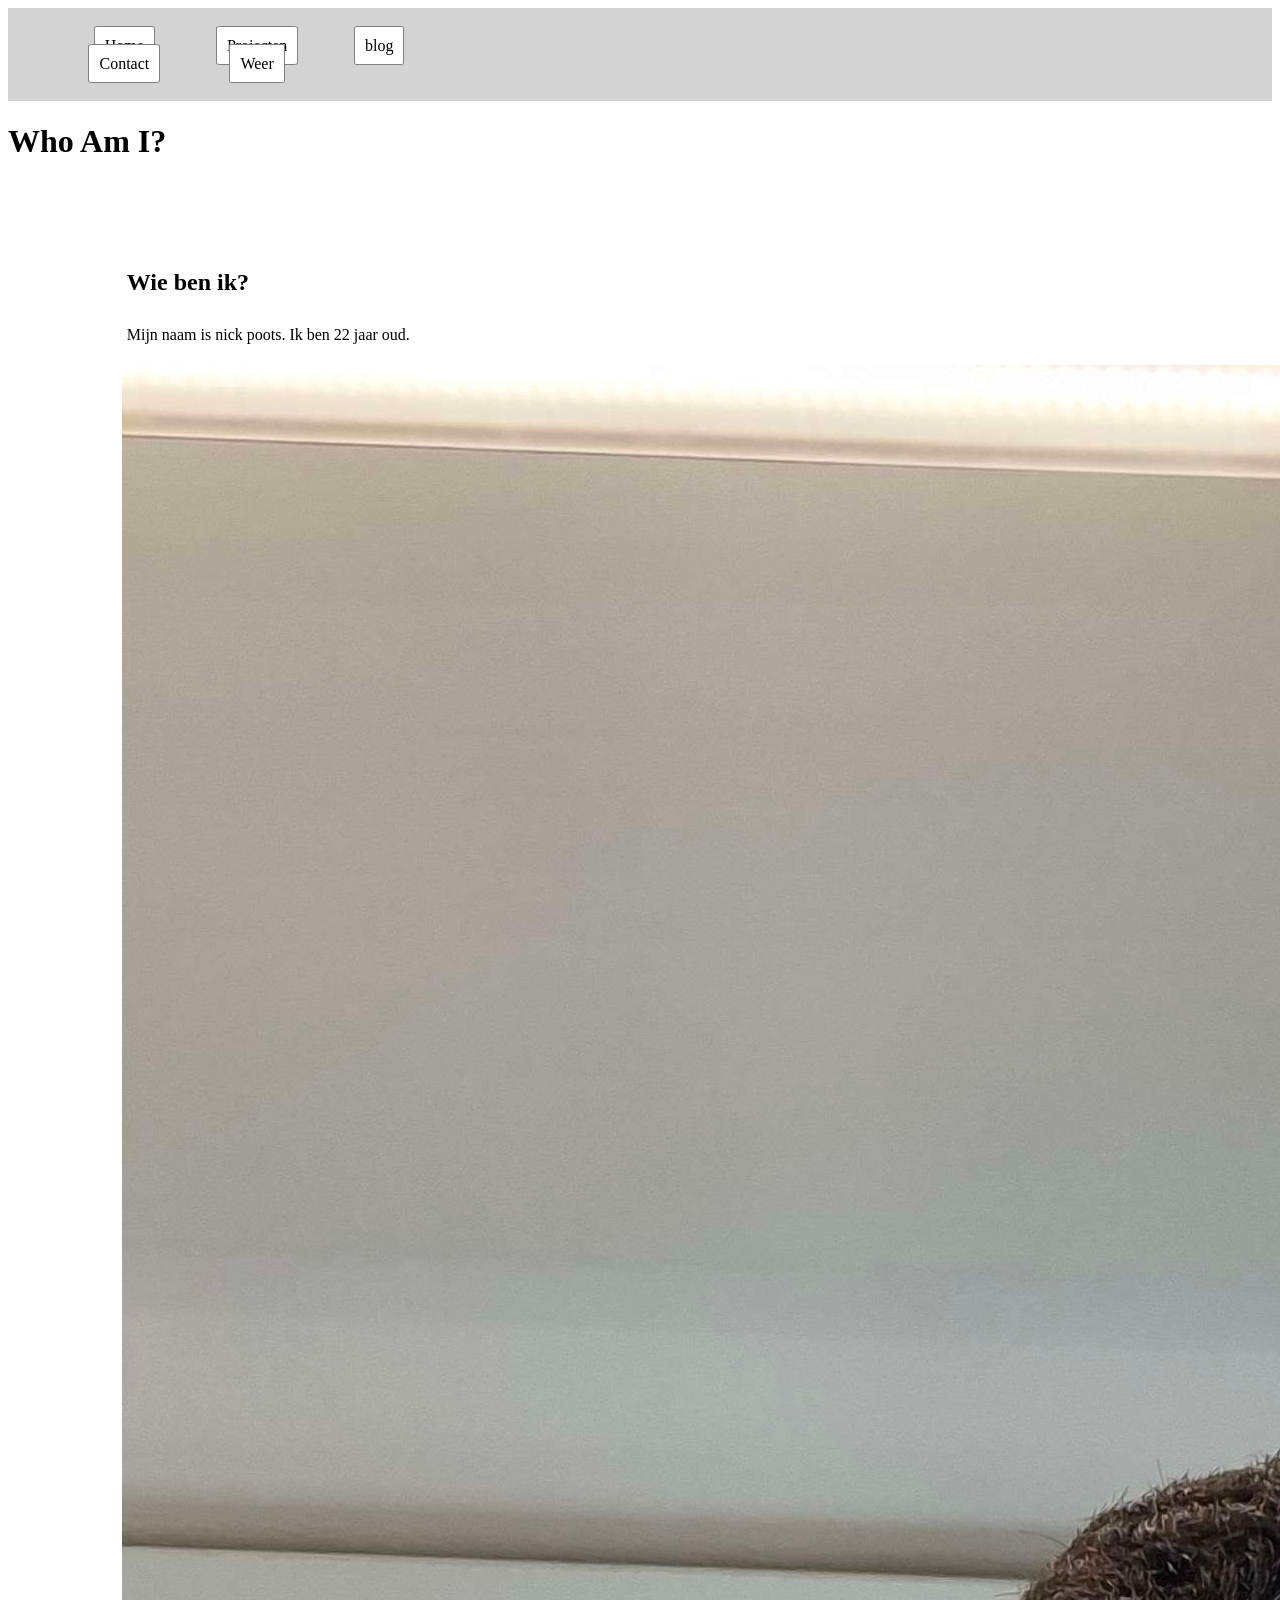
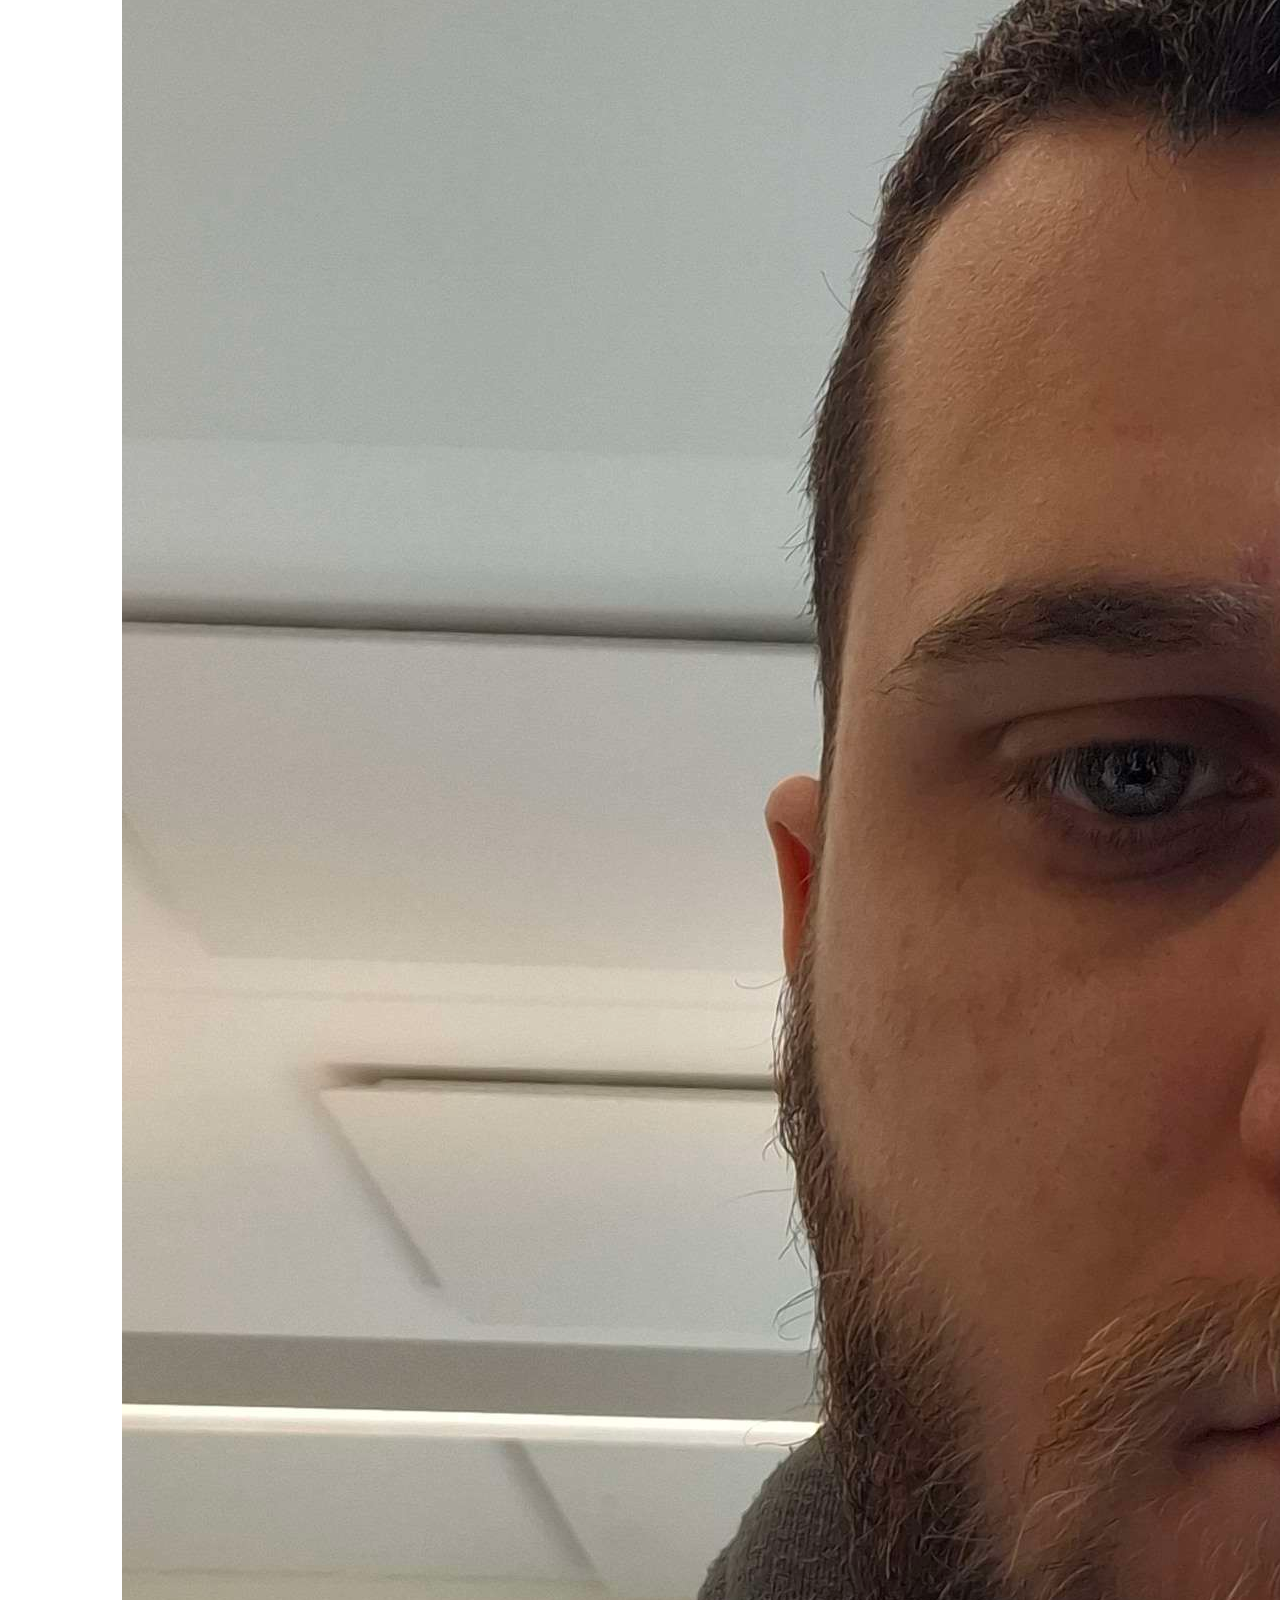
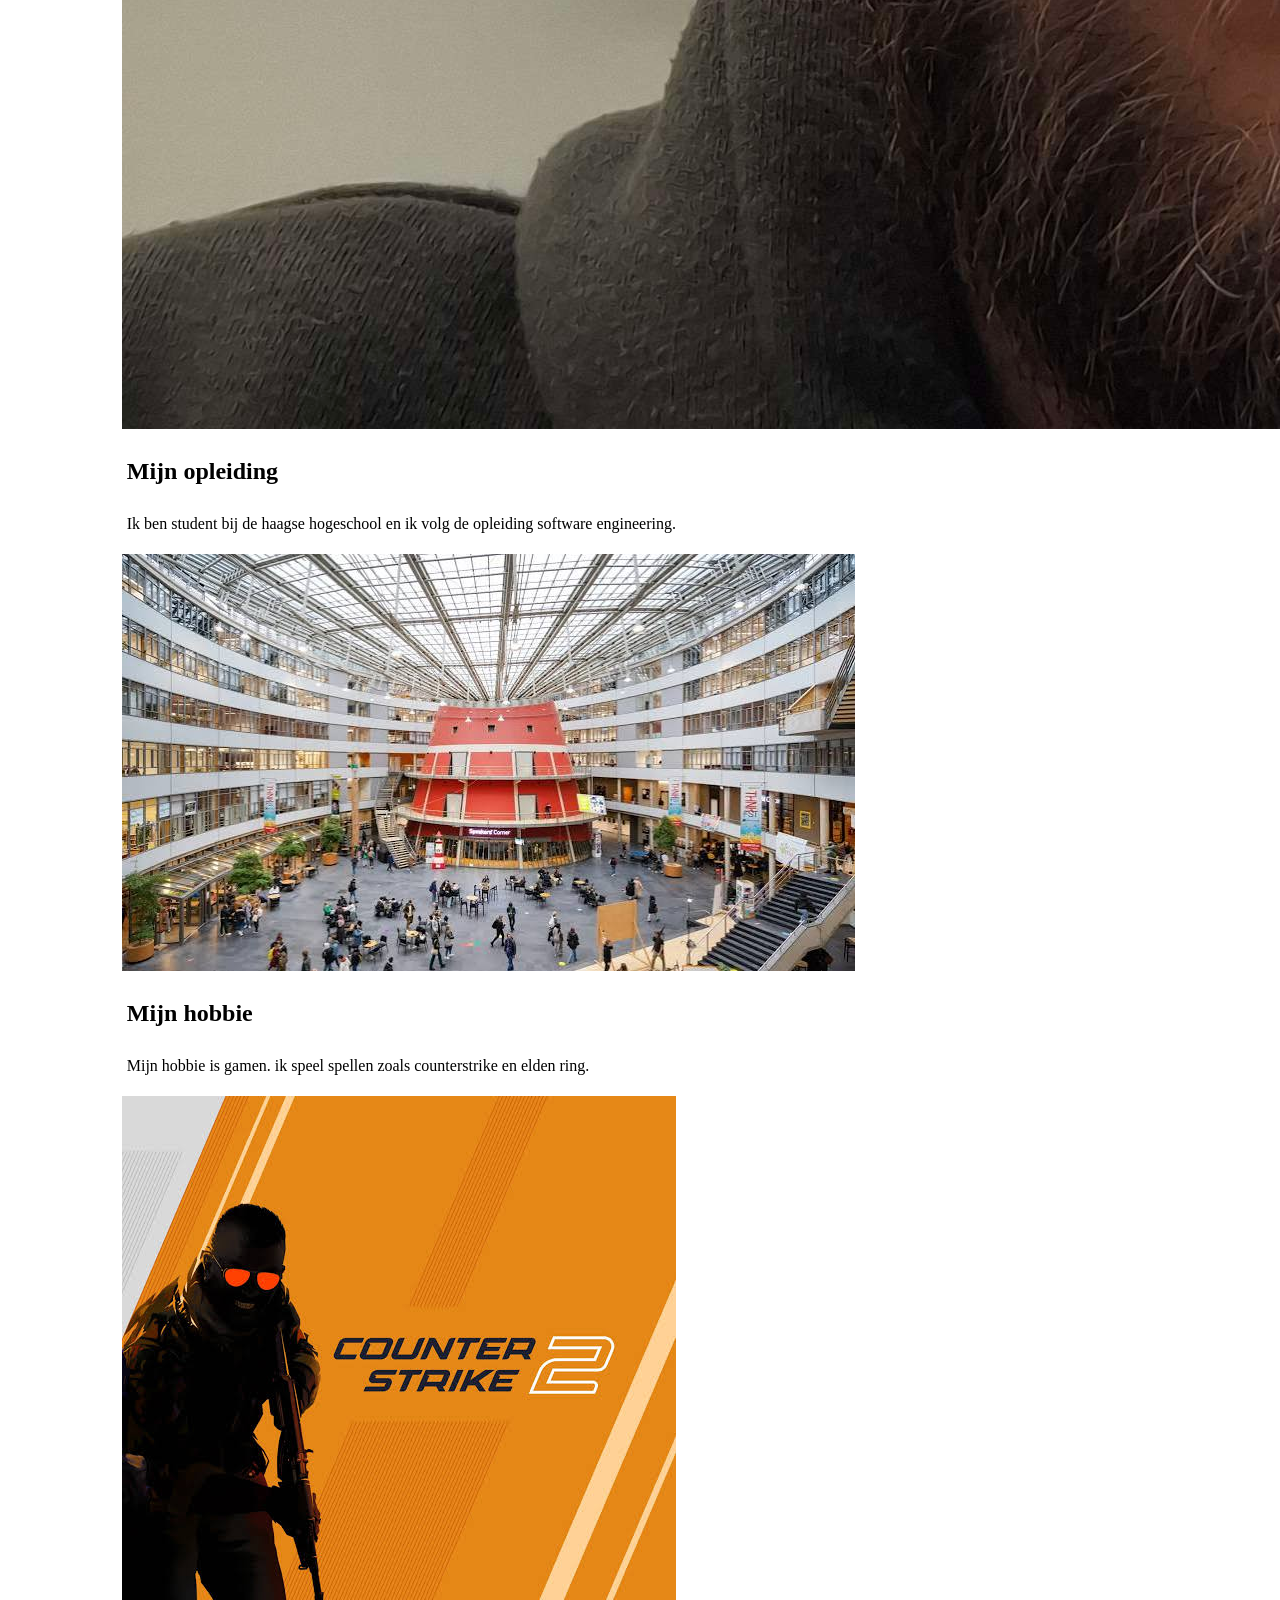
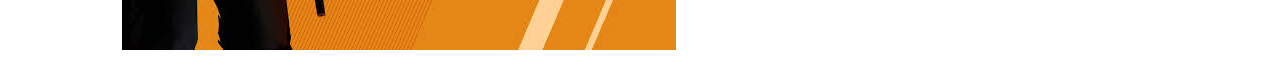
==== index.html @ cbf816bd "updated" ====
<!DOCTYPE html>
<html lang="en">
<head>
    <meta charset="UTF-8">
    <meta name="viewport" content="width=device-width, initial-scale=1.0">
    <title>WhoAmI</title>
    <link rel="stylesheet" href="style/style.css">
</head>
<body>
    <section id="header">
        <nav>
            <ul>
                <li><a href="index.html">Home</a></li>
                <li><a href="project.html">Projecten</a></li>
                <li><a href="blog.html">blog</a></li>
                <li><a href="contact.html">Contact</a></li>
                <li><a href="weer.html">Weer</a></li>
            </ul>
        </nav>
    </section>
    <h1>Who Am I?</h1>
    <section id="dozen">
        <section id="doosje">
            <h2 id="informatie">Wie ben ik?</h2>
            <p id="informatie">Mijn naam is nick poots. Ik ben 22 jaar oud.</p>
            <img id="foto" src="../images/foto.jpg" title="Foto" alt="Foto van Nick Poots">
        </section>
        <section id="doosje">
            <h2 id="informatie">Mijn opleiding</h2>
            <p id="informatie">Ik ben student bij de haagse hogeschool en ik volg de opleiding software engineering.</p>
            <img id="foto" src="../images/hhs.jpg" title="Foto" alt="haagsehoge school">
        </section>
        <section id="doosje">
            <h2 id="informatie">Mijn hobbie</h2>
            <p id="informatie">Mijn hobbie is gamen. ik speel spellen zoals counterstrike en elden ring.</p>
            <img id="foto" src="../images/cs.jpg" title="Foto" alt="counterstrike">
        </section>
    </section>
</body>
</html>
---- style/style.css ----
.global{
    margin:auto;
}

#doosje1{
    background-color: lightgray;
    width: 350px;
    border: 1px solid black;
    border-radius: 5%;
    text-align: center;
    margin:auto;
}
#doosje2{
    background-color: lightgray;
    width: 350px;
    border: 1px solid black;
    border-radius: 5%;
    text-align: center;
    margin:auto;
}
#doosje3{
    background-color: lightgray;
    width: 350px;
    border: 1px solid black;
    border-radius: 5%;
    text-align: center;
    margin:auto;
}
#dozen{
    display: flex;
    flex-wrap:wrap;
    padding-top: 5%;
    padding-left: 9%;
    padding-right: 9%;

}
#informatie{
    padding: 5px;
}

#header{
    background-color: lightgray;
    padding: 1%;
}

nav ul li a{
    text-decoration: none;
    color: black;
}

li{
    list-style-type: none;
    text-align: center;
}

ul{
    display: grid;
    grid-template-columns: auto auto auto;
    width: 30%;
}

a{
    padding: 10px;
    background-color: white;
    border: 1px solid gray;
    border-radius: 5%;
}

a:hover{
    background-color: rgb(161, 160, 160);
}

#foto1{
    border: 1px solid black;
    border-radius: 5%;
    width: 150px;
    height: 150px;
    margin-bottom: 5%;
}
#foto2{
    border: 1px solid black;
    border-radius: 5%;
    width: 150px;
    height: 150px;
    margin-bottom: 5%;
}
#foto3{
    border: 1px solid black;
    border-radius: 5%;
    width: 150px;
    height: 150px;
    margin-bottom: 5%;
}
#projectdoos1{
    background-color: lightgray;
    width: 350px;
    border: 1px solid black;
    border-radius: 5%;
    text-align: center;
    margin: auto;
    padding:10px;
}
#projectdoos2{
    background-color: lightgray;
    width: 350px;
    border: 1px solid black;
    border-radius: 5%;
    text-align: center;
    margin: auto;
    padding:10px;
}
#project-foto1{
    width:70%;
    height: 300px;
}
#project-foto2{
    width: 70%;
    height: 300px;
}
#projecten{
    display: flex;
    flex-wrap:wrap;
    gap: 5%;
    padding-left: 10%;
    padding-right: 10%;
}
#blog{
    padding-left: 14%;
    padding-right: 14%;

}
#blogdoos{
    margin:auto;
    background-color: lightgray;
    width: 70%;
    border: 1px solid black;
    border-radius: 5%;
    text-align: center;
    padding:5%;
}
footer{
    background-color: lightgray;
    text-align: center;
    margin-bottom: 0px;
    margin-top:5%;
    padding: 1%;
}
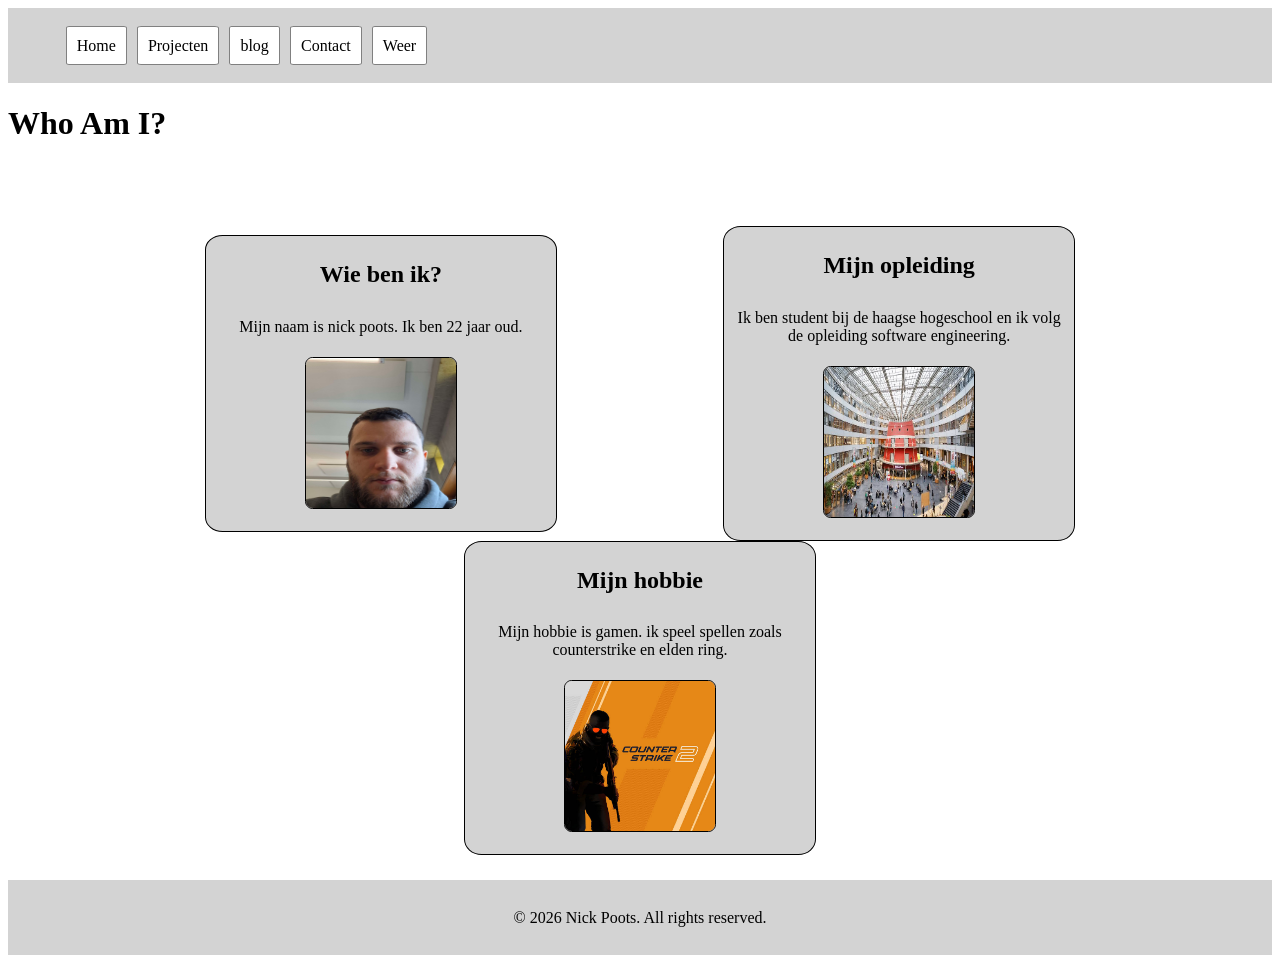
==== commit 0ac24bc3: "epic" ====
--- a/index.html
+++ b/index.html
@@ -36,5 +36,8 @@
             <img id="foto" src="../images/cs.jpg" title="Foto" alt="counterstrike">
         </section>
     </section>
+    <footer>
+        <p>© 2026 Nick Poots. All rights reserved.</p>
+    </footer>
 </body>
 </html>
--- a/style/style.css
+++ b/style/style.css
@@ -1,24 +1,6 @@
-.global{
-    margin:auto;
-}
 
-#doosje1{
-    background-color: lightgray;
-    width: 350px;
-    border: 1px solid black;
-    border-radius: 5%;
-    text-align: center;
-    margin:auto;
-}
-#doosje2{
-    background-color: lightgray;
-    width: 350px;
-    border: 1px solid black;
-    border-radius: 5%;
-    text-align: center;
-    margin:auto;
-}
-#doosje3{
+
+#doosje{
     background-color: lightgray;
     width: 350px;
     border: 1px solid black;
@@ -55,7 +37,7 @@
 
 ul{
     display: grid;
-    grid-template-columns: auto auto auto;
+    grid-template-columns: auto auto auto auto auto;
     width: 30%;
 }
 
@@ -70,61 +52,37 @@
     background-color: rgb(161, 160, 160);
 }
 
-#foto1{
+#foto{
     border: 1px solid black;
     border-radius: 5%;
     width: 150px;
     height: 150px;
     margin-bottom: 5%;
 }
-#foto2{
-    border: 1px solid black;
-    border-radius: 5%;
-    width: 150px;
-    height: 150px;
-    margin-bottom: 5%;
-}
-#foto3{
-    border: 1px solid black;
-    border-radius: 5%;
-    width: 150px;
-    height: 150px;
-    margin-bottom: 5%;
-}
-#projectdoos1{
+.projectdoos {
     background-color: lightgray;
-    width: 350px;
+    width: 450px;
     border: 1px solid black;
     border-radius: 5%;
     text-align: center;
     margin: auto;
-    padding:10px;
 }
-#projectdoos2{
-    background-color: lightgray;
-    width: 350px;
-    border: 1px solid black;
-    border-radius: 5%;
-    text-align: center;
-    margin: auto;
-    padding:10px;
-}
-#project-foto1{
-    width:70%;
+
+.projectdoos img {
+    width: 450px;
     height: 300px;
 }
-#project-foto2{
-    width: 70%;
-    height: 300px;
-}
-#projecten{
+
+#projecten {
     display: flex;
-    flex-wrap:wrap;
+    flex-wrap: wrap;
     gap: 5%;
     padding-left: 10%;
     padding-right: 10%;
 }
 #blog{
+    display: grid;
+    grid-template-columns: auto auto auto;
     padding-left: 14%;
     padding-right: 14%;
 
@@ -132,16 +90,30 @@
 #blogdoos{
     margin:auto;
     background-color: lightgray;
-    width: 70%;
+    width: 50%;
     border: 1px solid black;
     border-radius: 5%;
     text-align: center;
     padding:5%;
 }
+
+#contactform{
+    background-color: lightgray;
+    width: 25%;
+    padding: 3%;
+    margin:auto;
+    margin-top: 5%;
+    border: 1px solid black;
+    border-radius: 5%;
+}
+
 footer{
     background-color: lightgray;
     text-align: center;
-    margin-bottom: 0px;
-    margin-top:5%;
+    position:static;
+    left: 0;
+    bottom: 0;
+    width: 98%;
     padding: 1%;
+    margin-top: 2%;
 }
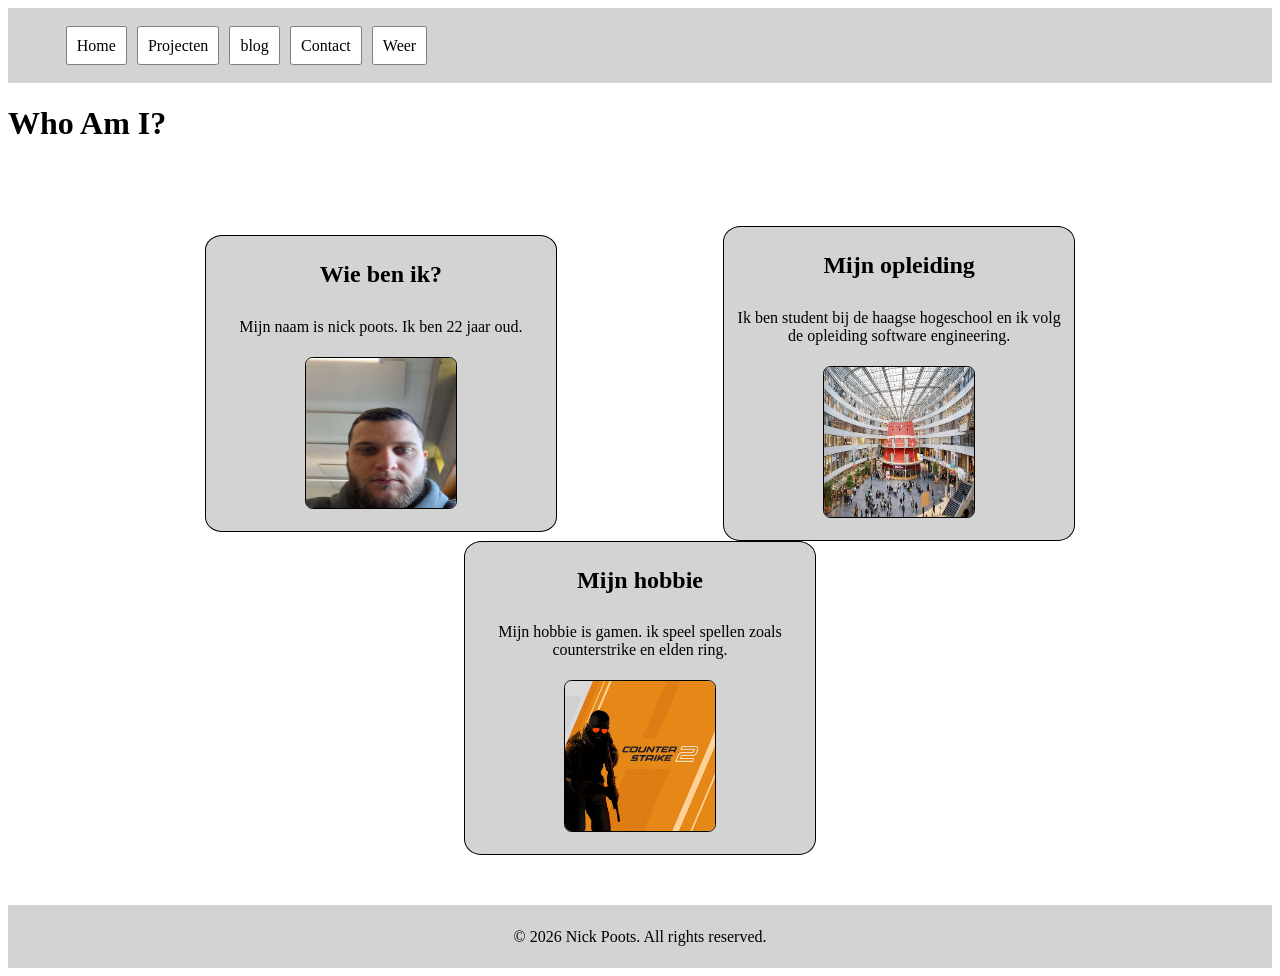
==== commit a5dd8c3c: "fixed footer" ====
--- a/index.html
+++ b/index.html
@@ -36,8 +36,8 @@
             <img id="foto" src="../images/cs.jpg" title="Foto" alt="counterstrike">
         </section>
     </section>
-    <footer>
-        <p>© 2026 Nick Poots. All rights reserved.</p>
-    </footer>
 </body>
+<footer>
+    <p>© 2026 Nick Poots. All rights reserved.</p>
+</footer>
 </html>
--- a/style/style.css
+++ b/style/style.css
@@ -14,7 +14,7 @@
     padding-top: 5%;
     padding-left: 9%;
     padding-right: 9%;
-
+    margin-bottom: 4%;
 }
 #informatie{
     padding: 5px;
@@ -79,12 +79,14 @@
     gap: 5%;
     padding-left: 10%;
     padding-right: 10%;
+    margin-bottom: 4%;
 }
 #blog{
     display: grid;
     grid-template-columns: auto auto auto;
     padding-left: 14%;
     padding-right: 14%;
+    margin-bottom: 4%;
 
 }
 #blogdoos{
@@ -107,13 +109,13 @@
     border-radius: 5%;
 }
 
+#weer-widget{
+    margin-bottom: 27%;
+}
+
 footer{
     background-color: lightgray;
     text-align: center;
-    position:static;
-    left: 0;
-    bottom: 0;
-    width: 98%;
-    padding: 1%;
-    margin-top: 2%;
-}+    width: 99%;
+    padding: 0.5%;
+}
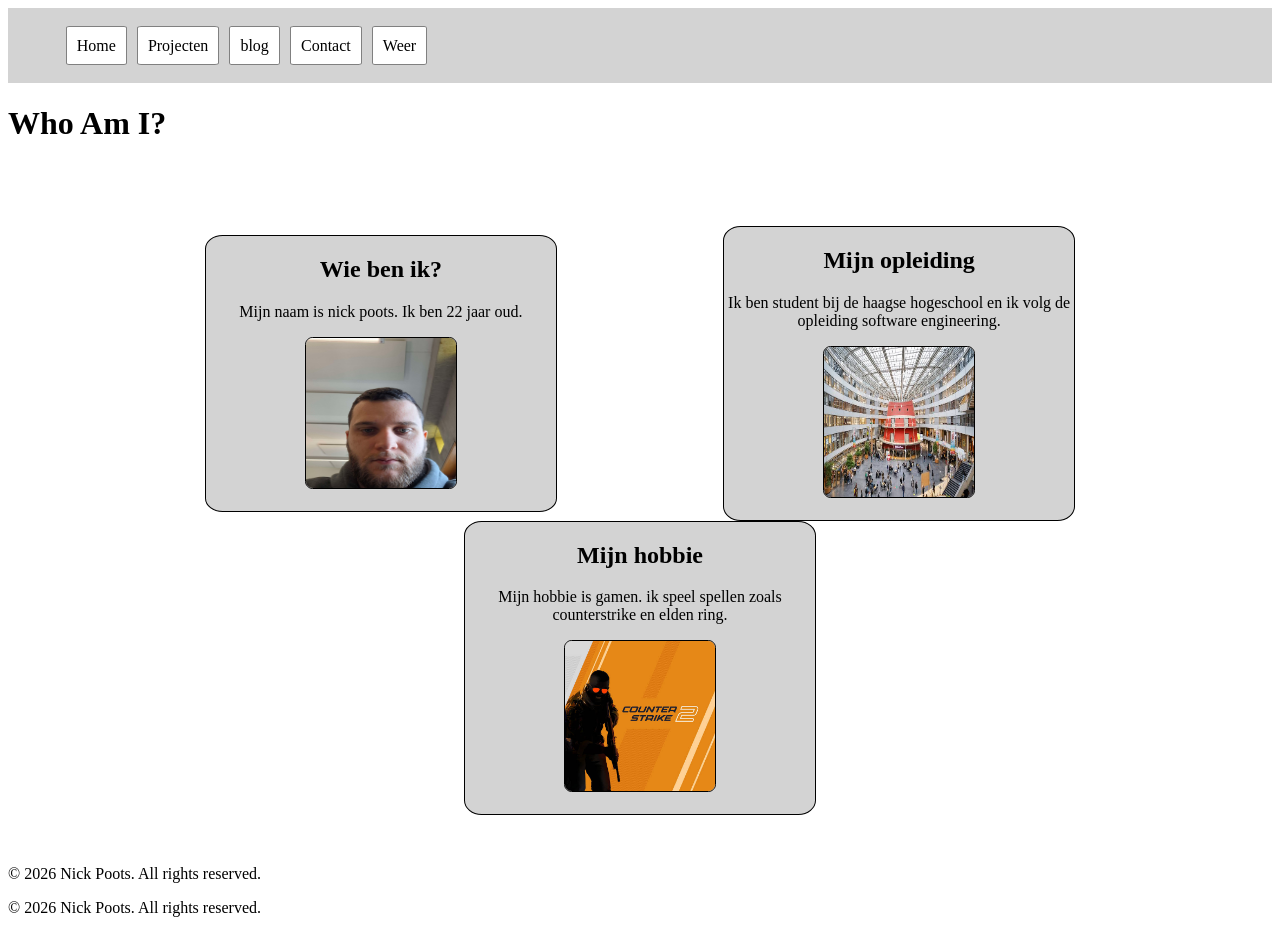
==== commit 3c9560f4: "Merge branch 'opdracht2'" ====
--- a/index.html
+++ b/index.html
@@ -7,7 +7,7 @@
     <link rel="stylesheet" href="style/style.css">
 </head>
 <body>
-    <section id="header">
+    <div id="header">
         <nav>
             <ul>
                 <li><a href="index.html">Home</a></li>
@@ -17,25 +17,28 @@
                 <li><a href="weer.html">Weer</a></li>
             </ul>
         </nav>
-    </section>
+    </div>
     <h1>Who Am I?</h1>
-    <section id="dozen">
-        <section id="doosje">
-            <h2 id="informatie">Wie ben ik?</h2>
-            <p id="informatie">Mijn naam is nick poots. Ik ben 22 jaar oud.</p>
-            <img id="foto" src="../images/foto.jpg" title="Foto" alt="Foto van Nick Poots">
+    <div id="dozen">
+        <section id="doosje1">
+            <h2>Wie ben ik?</h2>
+            <p>Mijn naam is nick poots. Ik ben 22 jaar oud.</p>
+            <img id="foto1" src="../images/foto.jpg" title="Foto" alt="foto van nick poots">
         </section>
-        <section id="doosje">
-            <h2 id="informatie">Mijn opleiding</h2>
-            <p id="informatie">Ik ben student bij de haagse hogeschool en ik volg de opleiding software engineering.</p>
-            <img id="foto" src="../images/hhs.jpg" title="Foto" alt="haagsehoge school">
+        <section id="doosje2">
+            <h2>Mijn opleiding</h2>
+            <p>Ik ben student bij de haagse hogeschool en ik volg de opleiding software engineering.</p>
+            <img id="foto2" src="../images/hhs.jpg" title="Foto" alt="foto van de haagse hogeschool">
         </section>
-        <section id="doosje">
-            <h2 id="informatie">Mijn hobbie</h2>
-            <p id="informatie">Mijn hobbie is gamen. ik speel spellen zoals counterstrike en elden ring.</p>
-            <img id="foto" src="../images/cs.jpg" title="Foto" alt="counterstrike">
+        <section id="doosje3">
+            <h2>Mijn hobbie</h2>
+            <p>Mijn hobbie is gamen. ik speel spellen zoals counterstrike en elden ring.</p>
+            <img id="foto3" src="../images/cs.jpg" title="Foto" alt="foto van counterstrike" alt="foto van counterstrike">
         </section>
-    </section>
+    </div>
+    <footer>
+        <p>© 2026 Nick Poots. All rights reserved.</p>
+    </footer>
 </body>
 <footer>
     <p>© 2026 Nick Poots. All rights reserved.</p>
--- a/style/style.css
+++ b/style/style.css
@@ -1,6 +1,22 @@
 
 
-#doosje{
+#doosje1{
+    background-color: lightgray;
+    width: 350px;
+    border: 1px solid black;
+    border-radius: 5%;
+    text-align: center;
+    margin:auto;
+}
+#doosje2{
+    background-color: lightgray;
+    width: 350px;
+    border: 1px solid black;
+    border-radius: 5%;
+    text-align: center;
+    margin:auto;
+}
+#doosje3{
     background-color: lightgray;
     width: 350px;
     border: 1px solid black;
@@ -52,24 +68,53 @@
     background-color: rgb(161, 160, 160);
 }
 
-#foto{
+#foto1{
     border: 1px solid black;
     border-radius: 5%;
     width: 150px;
     height: 150px;
     margin-bottom: 5%;
 }
-.projectdoos {
+#foto2{
+    border: 1px solid black;
+    border-radius: 5%;
+    width: 150px;
+    height: 150px;
+    margin-bottom: 5%;
+}
+#foto3{
+    border: 1px solid black;
+    border-radius: 5%;
+    width: 150px;
+    height: 150px;
+    margin-bottom: 5%;
+}
+#projectdoos1{
     background-color: lightgray;
-    width: 450px;
+    width: 350px;
     border: 1px solid black;
     border-radius: 5%;
     text-align: center;
     margin: auto;
+    padding:10px;
+}
+#projectdoos2{
+.projectdoos {
+    background-color: lightgray;
+    width: 350px;
+    border: 1px solid black;
+    border-radius: 5%;
+    text-align: center;
+    margin: auto;
+    padding:10px;
+}
+#project-foto1{
+    width:70%;
+    height: 300px;
 }
 
 .projectdoos img {
-    width: 450px;
+    width: 40%;
     height: 300px;
 }
 
@@ -82,8 +127,6 @@
     margin-bottom: 4%;
 }
 #blog{
-    display: grid;
-    grid-template-columns: auto auto auto;
     padding-left: 14%;
     padding-right: 14%;
     margin-bottom: 4%;
@@ -92,21 +135,27 @@
 #blogdoos{
     margin:auto;
     background-color: lightgray;
-    width: 50%;
+    width: 70%;
     border: 1px solid black;
     border-radius: 5%;
     text-align: center;
     padding:5%;
 }
 
+
 #contactform{
     background-color: lightgray;
-    width: 25%;
+    width: 40%;
     padding: 3%;
     margin:auto;
     margin-top: 5%;
+    margin-bottom: 7%;
     border: 1px solid black;
     border-radius: 5%;
+}
+
+input[type=text], input[type=email], textarea {
+    width: 100%;
 }
 
 #weer-widget{
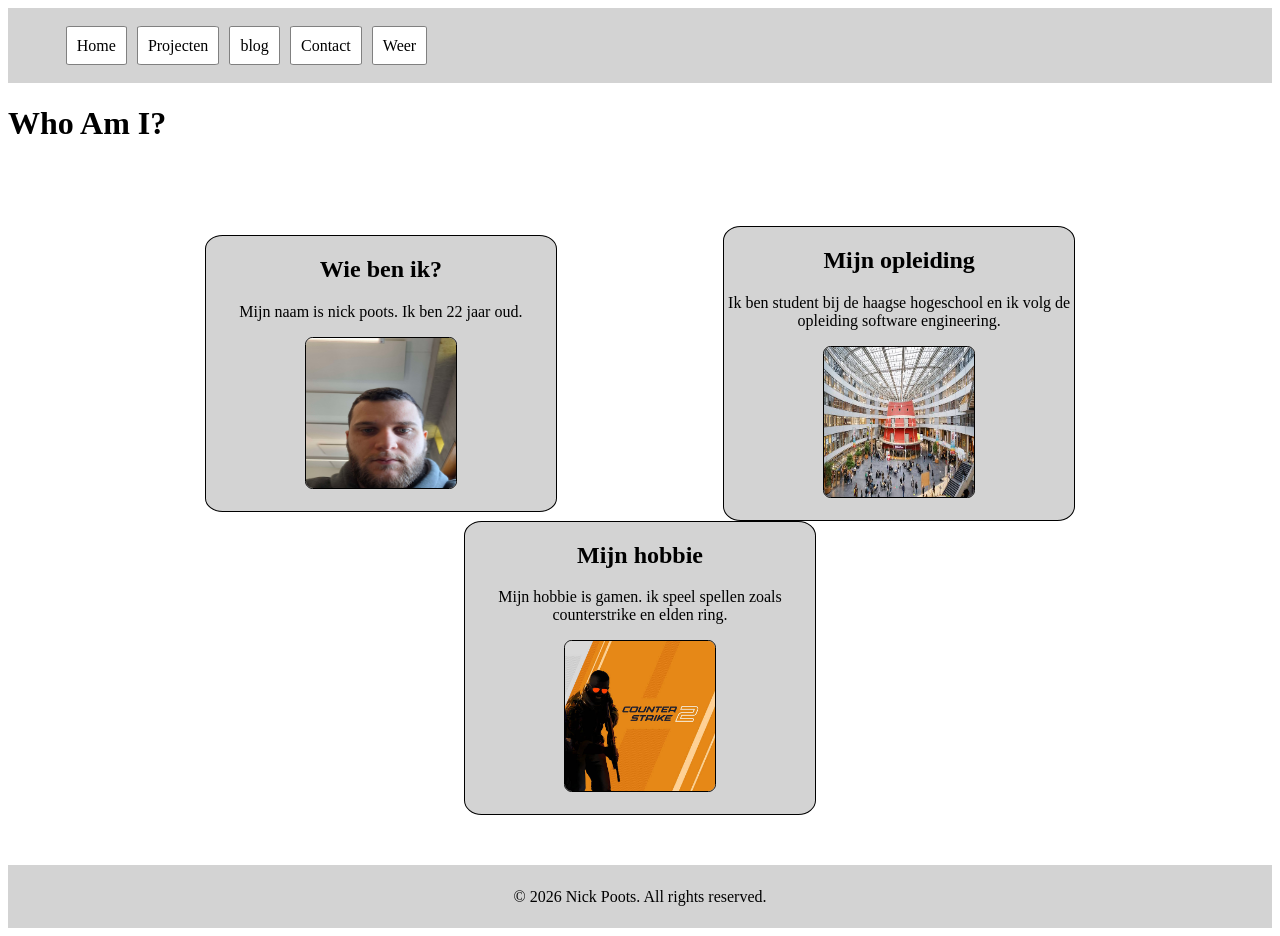
==== commit e0b836fc: "fixed" ====
--- a/index.html
+++ b/index.html
@@ -36,9 +36,6 @@
             <img id="foto3" src="../images/cs.jpg" title="Foto" alt="foto van counterstrike" alt="foto van counterstrike">
         </section>
     </div>
-    <footer>
-        <p>© 2026 Nick Poots. All rights reserved.</p>
-    </footer>
 </body>
 <footer>
     <p>© 2026 Nick Poots. All rights reserved.</p>
--- a/style/style.css
+++ b/style/style.css
@@ -89,32 +89,17 @@
     height: 150px;
     margin-bottom: 5%;
 }
-#projectdoos1{
+.projectdoos {
     background-color: lightgray;
-    width: 350px;
+    width: 450px;
     border: 1px solid black;
     border-radius: 5%;
     text-align: center;
     margin: auto;
-    padding:10px;
-}
-#projectdoos2{
-.projectdoos {
-    background-color: lightgray;
-    width: 350px;
-    border: 1px solid black;
-    border-radius: 5%;
-    text-align: center;
-    margin: auto;
-    padding:10px;
-}
-#project-foto1{
-    width:70%;
-    height: 300px;
 }
 
 .projectdoos img {
-    width: 40%;
+    width: 70%;
     height: 300px;
 }
 
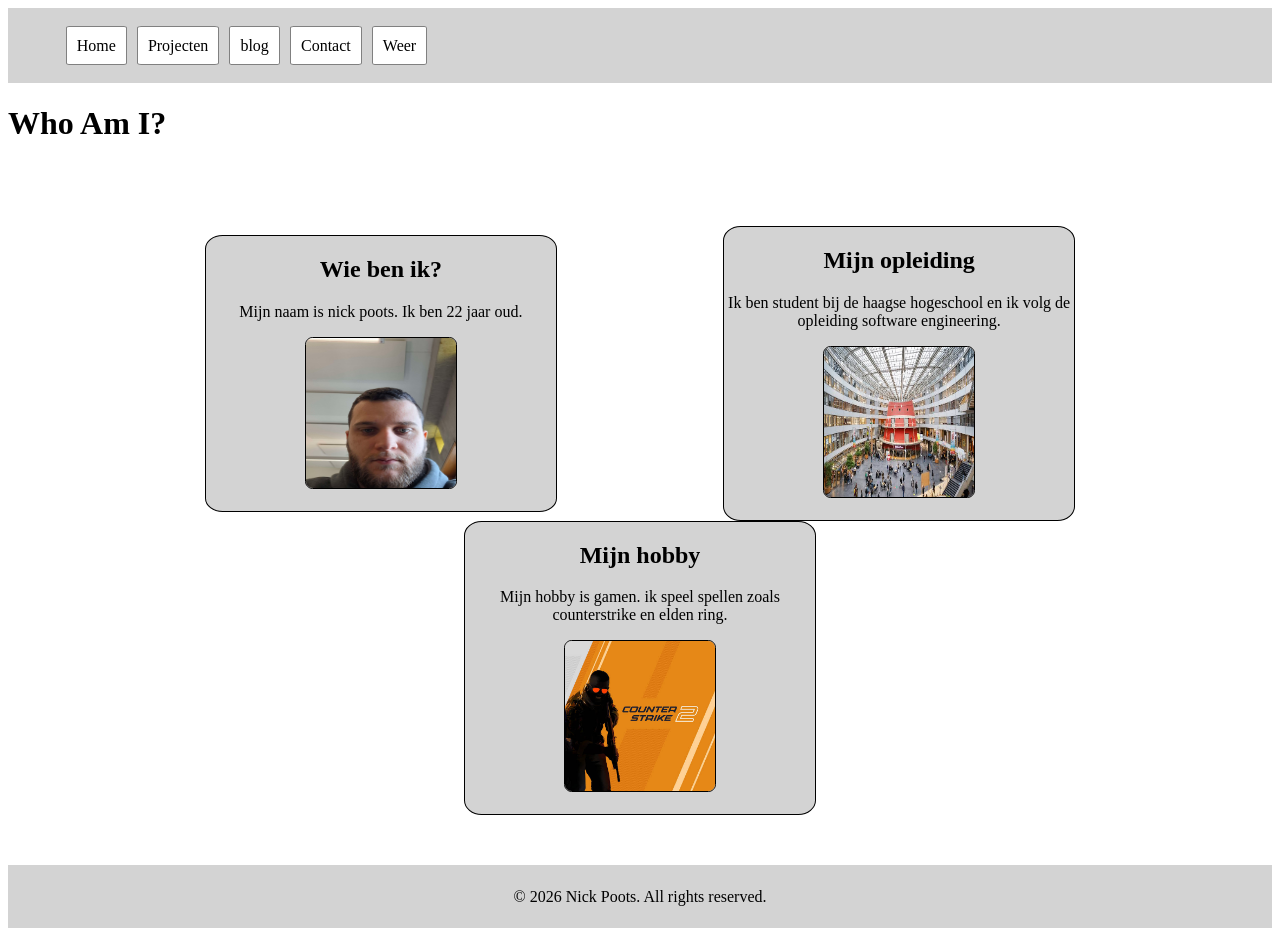
==== commit a8d79ace: "taal verbetering" ====
--- a/index.html
+++ b/index.html
@@ -31,9 +31,9 @@
             <img id="foto2" src="../images/hhs.jpg" title="Foto" alt="foto van de haagse hogeschool">
         </section>
         <section id="doosje3">
-            <h2>Mijn hobbie</h2>
-            <p>Mijn hobbie is gamen. ik speel spellen zoals counterstrike en elden ring.</p>
-            <img id="foto3" src="../images/cs.jpg" title="Foto" alt="foto van counterstrike" alt="foto van counterstrike">
+            <h2>Mijn hobby</h2>
+            <p>Mijn hobby is gamen. ik speel spellen zoals counterstrike en elden ring.</p>
+            <img id="foto3" src="../images/cs.jpg" title="Foto" alt="foto van counterstrike">
         </section>
     </div>
 </body>
